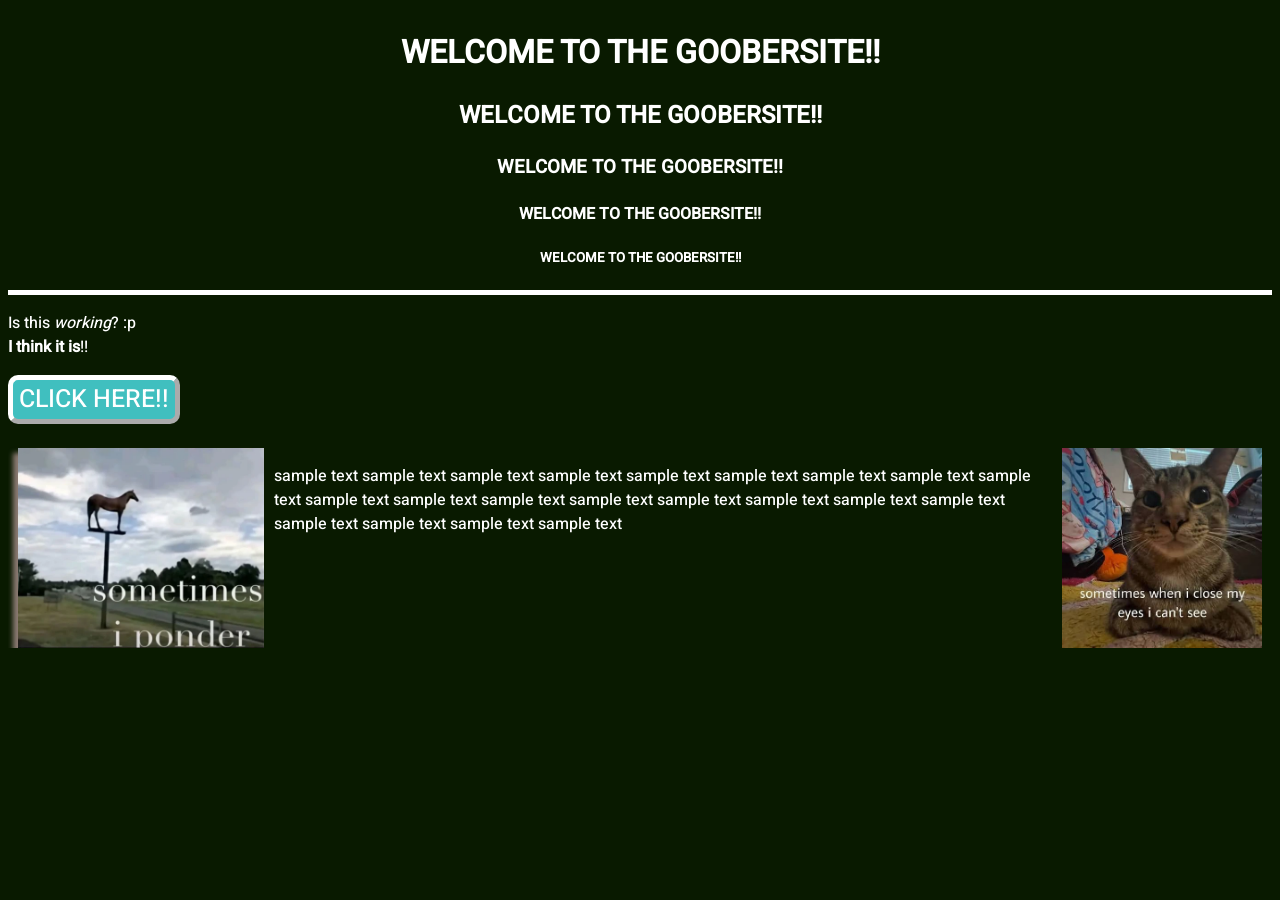
==== index.html @ 9cedfb58 "initial html & some css" ====
﻿<!DOCTYPE html>

<html>
    <head>
        <title>GOOBERSITE!!</title>
        <link rel="icon" type="image/png" href="favicon.png">
        <link rel="stylesheet" href="style.css">
    </head>
    <body>

        <!-- COMMENT!! -->
        <h1 class="header">WELCOME TO THE GOOBERSITE!!</h1>
        <h2 class="header">WELCOME TO THE GOOBERSITE!!</h2>
        <h3 class="header">WELCOME TO THE GOOBERSITE!!</h3>
        <h4 class="header">WELCOME TO THE GOOBERSITE!!</h4>
        <h5 class="header">WELCOME TO THE GOOBERSITE!!</h5>
        
        <hr>

        <p>
        Is this <i>working</i>? :p <br>
        <b>I think it is</b>!!
        </p>

        <a href="https://www.youtube.com/watch?v=vAVe4zZlzl8" target="_blank" title="Silly surprise!!">
        <button id="button">CLICK HERE!!</button>
        </a>

        <br>
        <br>

        <img id="ponder"
            src="ponder.png"
            height="200"
            alt="Horse on an electrical pole. Caption: sometimes i ponder"
        >
        <img id="see"
            src="see.jpg"
            height="200"
            alt="Cat sitting politely. Caption: sometimes when i close my eyes i can't see"
        >
        <p>
        sample text sample text sample text sample text sample text sample text sample text sample text sample text sample text sample text sample text sample text sample text sample text sample text sample text sample text sample text sample text sample text
        </p>

    </body>
</html>
---- style.css ----
﻿@font-face
{
	src: url(Heebo-Medium.ttf);
	font-family:Heebo-Medium;
}

*
{
	font-family: Heebo-Medium, arial;
	overflow: auto;
}

body
{
	background-color: hsl(100, 100%, 5%);
}
.header
{
	color: white;
	text-align: center;
}
hr
{
	height: 5px;
	border-width: 0;
	background-color: white;
}
p
{
	color: white;
}
#button
{
	font-size:25px;
	color: white;
	background-color: hsl(180, 50%, 50%);
	border: 5px outset white;
	border-radius: 10px;
}
#ponder
{
	box-shadow: -5px 5px 5px hsl(20, 10%, 50%);
	margin-left: 10px;
	margin-right: 10px;
	float: left;
}
#see
{
	margin-left: 10px;
	margin-right: 10px;
	float: right;
}
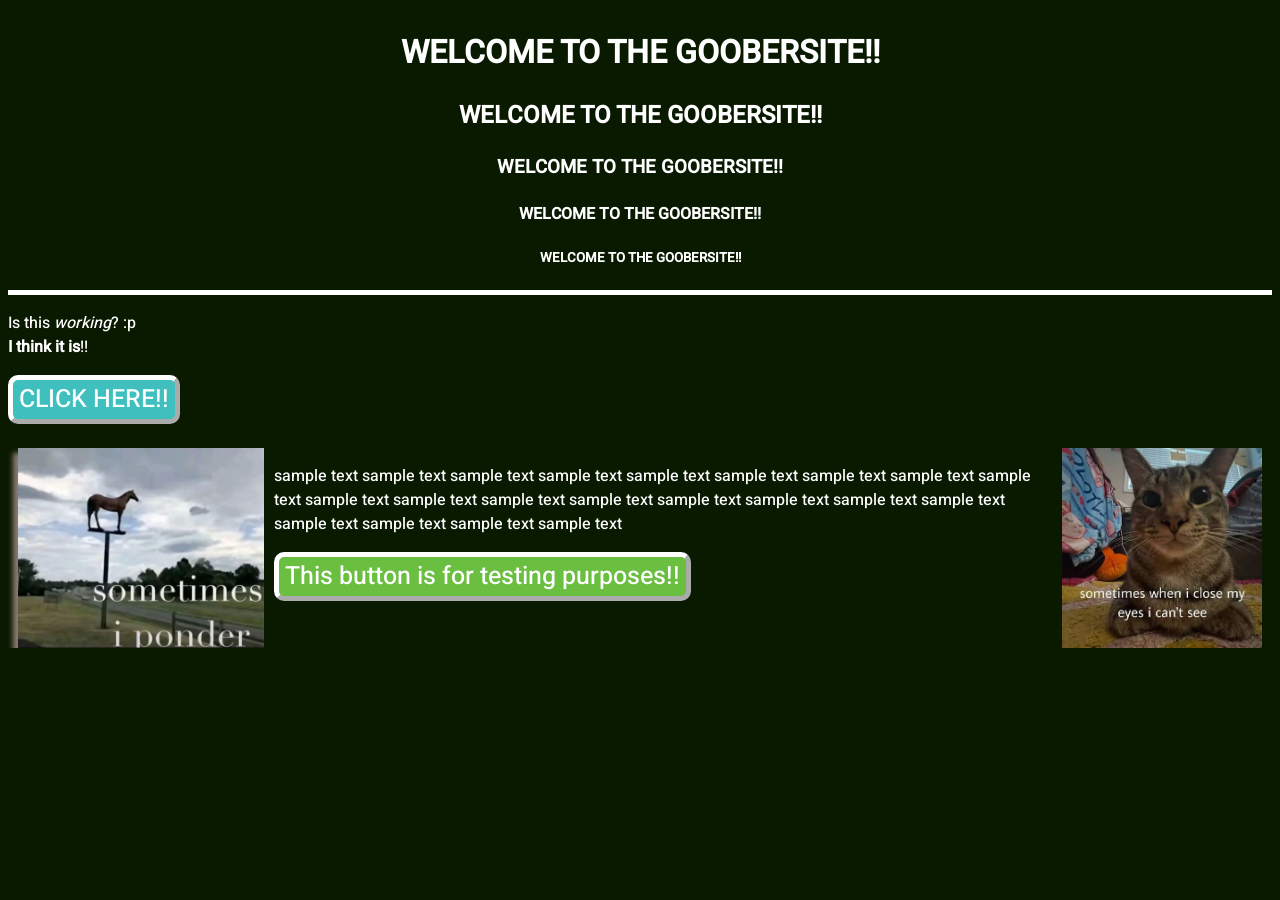
==== commit 07390327: "second page" ====
--- a/index.html
+++ b/index.html
@@ -23,7 +23,7 @@
         </p>
 
         <a href="https://www.youtube.com/watch?v=vAVe4zZlzl8" target="_blank" title="Silly surprise!!">
-        <button id="button">CLICK HERE!!</button>
+        <button>CLICK HERE!!</button>
         </a>
 
         <br>
@@ -43,5 +43,9 @@
         sample text sample text sample text sample text sample text sample text sample text sample text sample text sample text sample text sample text sample text sample text sample text sample text sample text sample text sample text sample text sample text
         </p>
 
+        <a href="page2.html" title="Another side..">
+        <button id="page2button">This button is for testing purposes!!</button>
+        </a>
+
     </body>
 </html>
--- a/style.css
+++ b/style.css
@@ -29,13 +29,17 @@
 {
 	color: white;
 }
-#button
+button
 {
 	font-size:25px;
 	color: white;
 	background-color: hsl(180, 50%, 50%);
 	border: 5px outset white;
 	border-radius: 10px;
+}
+#page2button
+{
+	background-color: hsl(100, 50%, 50%);
 }
 #ponder
 {
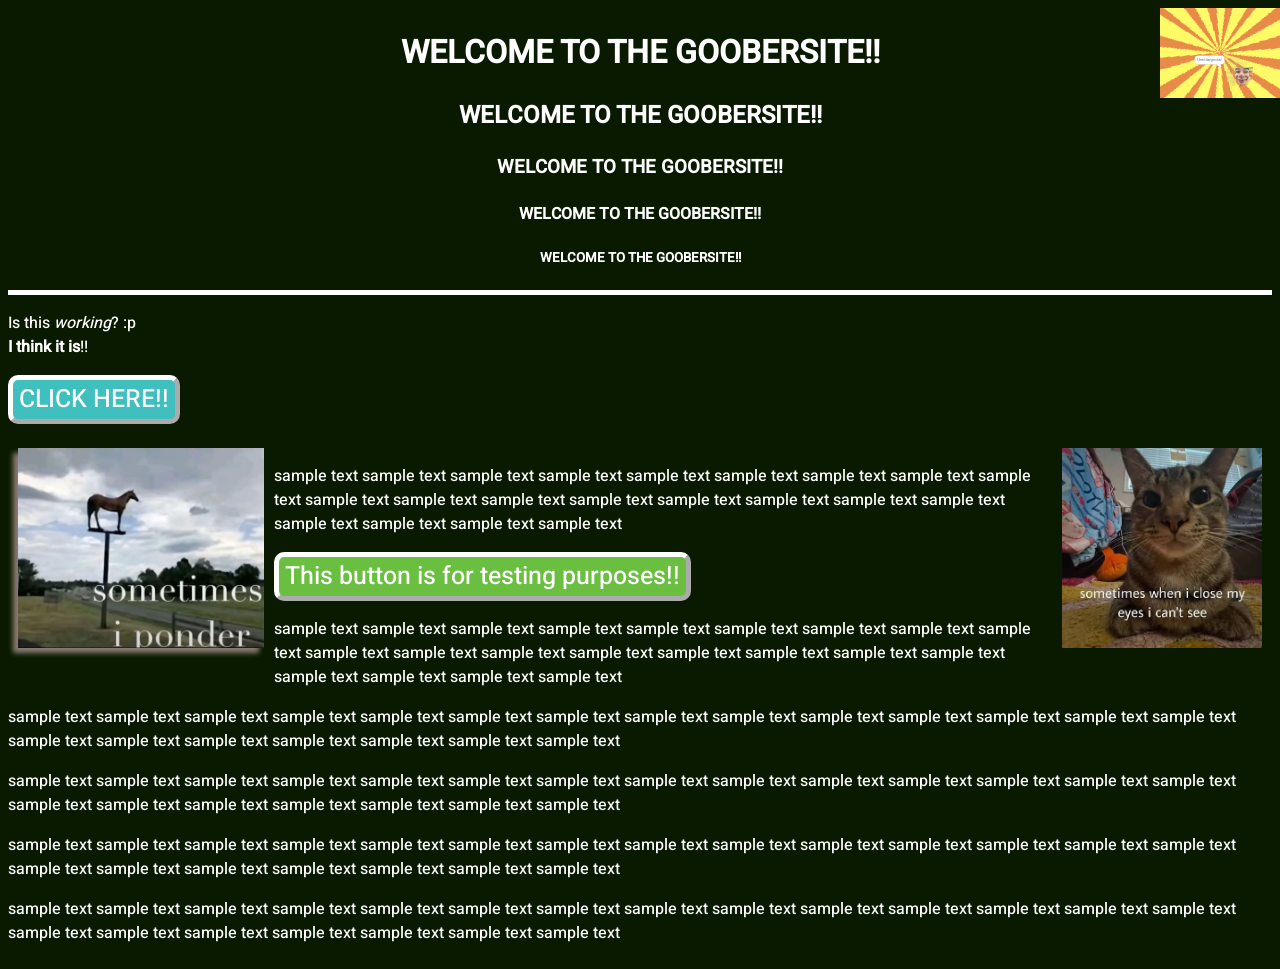
==== commit 7819da49: "joyous will" ====
--- a/index.html
+++ b/index.html
@@ -8,44 +8,65 @@
     </head>
     <body>
 
-        <!-- COMMENT!! -->
+        <iframe id="willcam"
+                src="will darting about the screen very fast.html"
+                name="targetframe"
+                allowTransparency="true"
+                scrolling="no"
+                frameborder="0">
+        </iframe>
+
         <h1 class="header">WELCOME TO THE GOOBERSITE!!</h1>
         <h2 class="header">WELCOME TO THE GOOBERSITE!!</h2>
         <h3 class="header">WELCOME TO THE GOOBERSITE!!</h3>
         <h4 class="header">WELCOME TO THE GOOBERSITE!!</h4>
         <h5 class="header">WELCOME TO THE GOOBERSITE!!</h5>
-        
+
         <hr>
 
         <p>
-        Is this <i>working</i>? :p <br>
-        <b>I think it is</b>!!
+            Is this <i>working</i>? :p <br>
+            <b>I think it is</b>!!
         </p>
 
         <a href="https://www.youtube.com/watch?v=vAVe4zZlzl8" target="_blank" title="Silly surprise!!">
-        <button>CLICK HERE!!</button>
+            <button>CLICK HERE!!</button>
         </a>
 
         <br>
         <br>
 
         <img id="ponder"
-            src="ponder.png"
-            height="200"
-            alt="Horse on an electrical pole. Caption: sometimes i ponder"
-        >
+             src="ponder.png"
+             height="200"
+             alt="Horse on an electrical pole. Caption: sometimes i ponder">
         <img id="see"
-            src="see.jpg"
-            height="200"
-            alt="Cat sitting politely. Caption: sometimes when i close my eyes i can't see"
-        >
+             src="see.jpg"
+             height="200"
+             alt="Cat sitting politely. Caption: sometimes when i close my eyes i can't see">
         <p>
-        sample text sample text sample text sample text sample text sample text sample text sample text sample text sample text sample text sample text sample text sample text sample text sample text sample text sample text sample text sample text sample text
+            sample text sample text sample text sample text sample text sample text sample text sample text sample text sample text sample text sample text sample text sample text sample text sample text sample text sample text sample text sample text sample text
         </p>
 
         <a href="page2.html" title="Another side..">
-        <button id="page2button">This button is for testing purposes!!</button>
+            <button id="page2button">This button is for testing purposes!!</button>
         </a>
+
+        <p>
+            sample text sample text sample text sample text sample text sample text sample text sample text sample text sample text sample text sample text sample text sample text sample text sample text sample text sample text sample text sample text sample text
+        </p>
+        <p>
+            sample text sample text sample text sample text sample text sample text sample text sample text sample text sample text sample text sample text sample text sample text sample text sample text sample text sample text sample text sample text sample text
+        </p>
+        <p>
+            sample text sample text sample text sample text sample text sample text sample text sample text sample text sample text sample text sample text sample text sample text sample text sample text sample text sample text sample text sample text sample text
+        </p>
+        <p>
+            sample text sample text sample text sample text sample text sample text sample text sample text sample text sample text sample text sample text sample text sample text sample text sample text sample text sample text sample text sample text sample text
+        </p>
+        <p>
+            sample text sample text sample text sample text sample text sample text sample text sample text sample text sample text sample text sample text sample text sample text sample text sample text sample text sample text sample text sample text sample text
+        </p>
 
     </body>
 </html>
--- a/style.css
+++ b/style.css
@@ -53,4 +53,11 @@
 	margin-left: 10px;
 	margin-right: 10px;
 	float: right;
+}
+#willcam
+{
+	position: fixed;
+	right: 0px;
+	width: 120px;
+	height: 90px;
 }
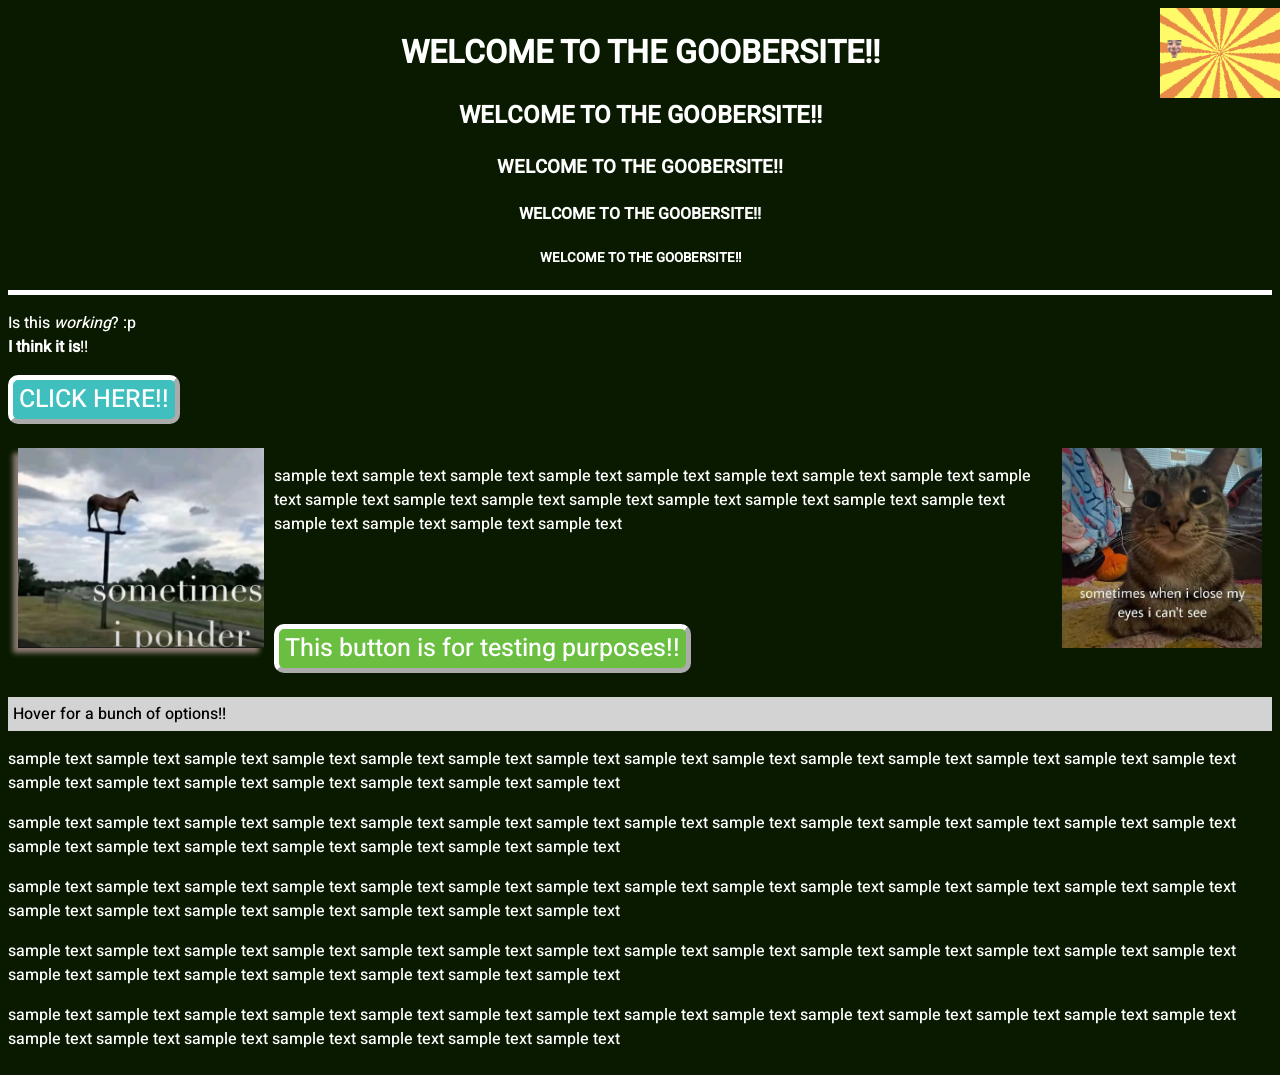
==== commit 8996ebf4: "psuedoclasses (fancy buttons & dropdown)" ====
--- a/index.html
+++ b/index.html
@@ -48,9 +48,29 @@
             sample text sample text sample text sample text sample text sample text sample text sample text sample text sample text sample text sample text sample text sample text sample text sample text sample text sample text sample text sample text sample text
         </p>
 
+        <br>
+        <br>
+        <br>
+
         <a href="page2.html" title="Another side..">
             <button id="page2button">This button is for testing purposes!!</button>
         </a>
+
+        <br>
+        <br>
+
+        <div class="dropdown">
+            Hover for a bunch of options!!
+            <p>
+                Option 1
+            </p>
+            <p>
+                Option blu
+            </p>
+            <p>
+                Option 🌳
+            </p>
+        </div>
 
         <p>
             sample text sample text sample text sample text sample text sample text sample text sample text sample text sample text sample text sample text sample text sample text sample text sample text sample text sample text sample text sample text sample text
--- a/style.css
+++ b/style.css
@@ -37,6 +37,14 @@
 	border: 5px outset white;
 	border-radius: 10px;
 }
+button:hover
+{
+	border: 5px outset hsl(0, 50%, 80%);
+}
+button:active
+{
+	border: 5px inset hsl(0, 50%, 80%);
+}
 #page2button
 {
 	background-color: hsl(100, 50%, 50%);
@@ -60,4 +68,28 @@
 	right: 0px;
 	width: 120px;
 	height: 90px;
+}
+.dropdown
+{
+	background-color: lightgray;
+	padding: 5px;
+}
+.dropdown p
+{
+	display: none;
+	background-color:cadetblue;
+	color:black;
+	padding: 10px;
+}
+.dropdown:hover p
+{
+	display:block;
+}
+.dropdown p:hover
+{
+	background-color: rebeccapurple;
+}
+.dropdown p:active
+{
+	background-color: greenyellow;
 }
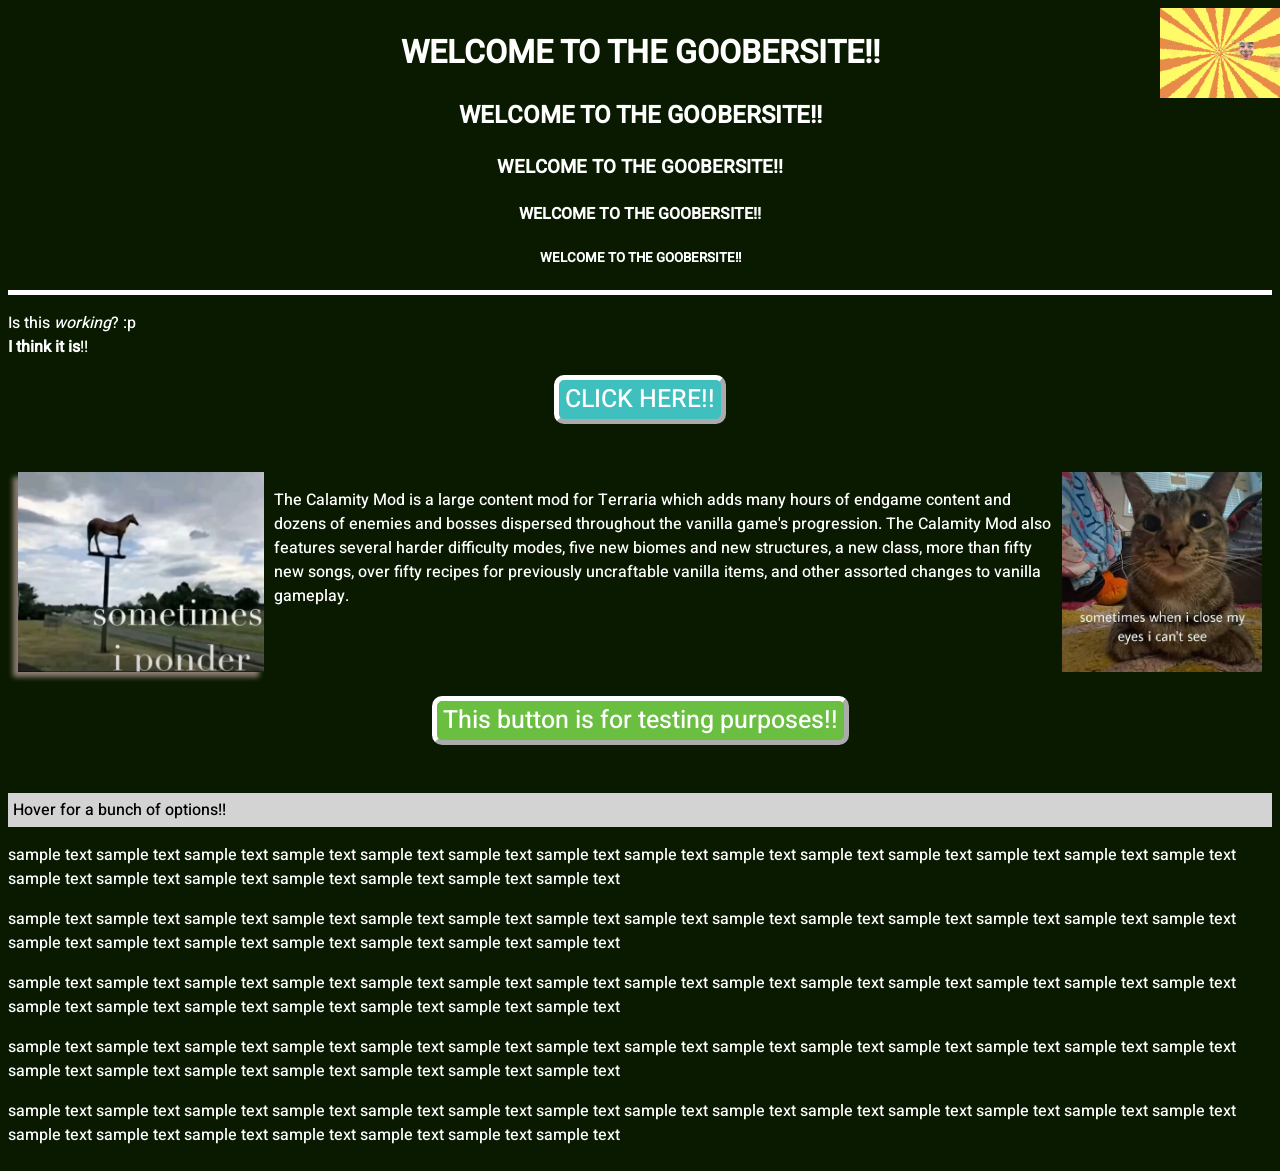
==== commit 92fca8b0: "centred buttons" ====
--- a/index.html
+++ b/index.html
@@ -28,10 +28,11 @@
             Is this <i>working</i>? :p <br>
             <b>I think it is</b>!!
         </p>
-
-        <a href="https://www.youtube.com/watch?v=vAVe4zZlzl8" target="_blank" title="Silly surprise!!">
-            <button>CLICK HERE!!</button>
-        </a>
+        <div class="centre">
+            <a href="https://www.youtube.com/watch?v=vAVe4zZlzl8" target="_blank" title="Silly surprise!!">
+                <button>CLICK HERE!!</button>
+            </a>
+        </div>
 
         <br>
         <br>
@@ -45,16 +46,18 @@
              height="200"
              alt="Cat sitting politely. Caption: sometimes when i close my eyes i can't see">
         <p>
-            sample text sample text sample text sample text sample text sample text sample text sample text sample text sample text sample text sample text sample text sample text sample text sample text sample text sample text sample text sample text sample text
+            The Calamity Mod is a large content mod for Terraria which adds many hours of endgame content and dozens of enemies and bosses dispersed throughout the vanilla game's progression. The Calamity Mod also features several harder difficulty modes, five new biomes and new structures, a new class, more than fifty new songs, over fifty recipes for previously uncraftable vanilla items, and other assorted changes to vanilla gameplay.
         </p>
 
         <br>
         <br>
         <br>
 
-        <a href="page2.html" title="Another side..">
-            <button id="page2button">This button is for testing purposes!!</button>
-        </a>
+        <div class="centre">
+            <a href="page2.html" title="Another side..">
+                <button id="page2button">This button is for testing purposes!!</button>
+            </a>
+        </div>
 
         <br>
         <br>
--- a/style.css
+++ b/style.css
@@ -92,4 +92,8 @@
 .dropdown p:active
 {
 	background-color: greenyellow;
+}
+
+.centre {
+	text-align: center;
 }
